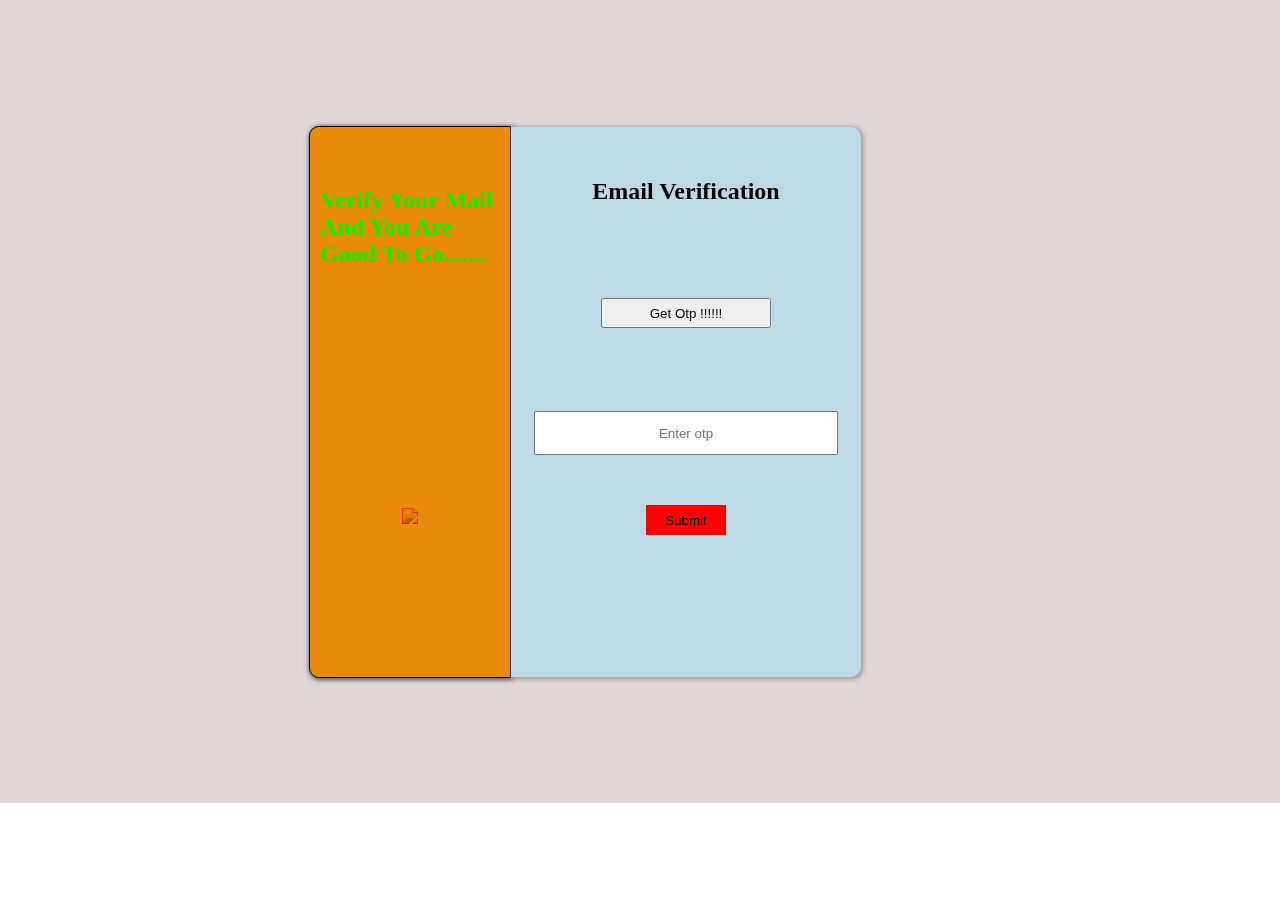
==== otp.html @ f1fbb015 "login" ====
<!DOCTYPE html>
<html lang="en">
<head>
    <meta charset="UTF-8">
    <meta name="viewport" content="width=device-width, initial-scale=1.0">
    <title>Otp Verification</title>
    <link rel="stylesheet" href="./CSS/otp.css" />
    <link rel="icon" href="https://www.appengine.ai/uploads/images/profile/logo/boAt-AI.png" type="image/x-icon">
</head>
<body>
    <div id="main">
        <div id="firstDiv">
            <h2 id="textt">Verify Your Mail And You Are Good To Go.......</h2>
            <img id="imgg" src="https://upload.wikimedia.org/wikipedia/commons/thumb/9/94/Boat_Logo.webp/1200px-Boat_Logo.webp.png">
        </div>
        <div id="firstChildDiv">
            <h2>Email Verification</h2>
            <button id="getOtpBtn" onclick="getOtp()">Get Otp !!!!!!</button>
            
            <form id="otpForm"> 
                <input type="text" id="otpInput" placeholder="Enter otp">
                <h3 id="wrongotp"></h3>
                <input type="button" id="submit" value="Submit" onclick="checkOtp()">
            </form>
        </div>
    </div>

    <div id="otpModal">
        <h4>OTP Sent Successfully</h4>
        <p>Your OTP is: <span id="otpValue"></span></p>
        <button onclick="closeModal()">OK</button>
    </div>

    <script src="./script/otp.js"></script>
</body>
</html>
---- CSS/otp.css ----
#main {
    display: flex;
    justify-content: center;
    align-items: center;
    height: 100vh;
    background-image: url("https://gumlet.assettype.com/afaqs%2F2022-05%2F793177dc-ad39-4d65-8131-7a5d67f4e328%2FUntitled_design___2022_05_17T123917_209.png?rect=0%2C0%2C1280%2C720&format=webp&w=400&dpr=2.6");
    background-repeat: no-repeat;
    background-attachment: fixed;
    background-size: cover;
    background-color: rgb(226, 215, 215);
}

#firstChildDiv {
    position: relative;
}

#otpModal {
    position: absolute;
    top: 50%;
    left: 50%;
    transform: translate(-50%, -50%);
    background-color: white;
    padding: 20px;
    box-shadow: 0px 0px 10px rgba(0, 0, 0, 0.5);
    border-radius: 10px;
    display: none;
}

#main{
    display: flex;
    justify-content: center;
    text-align: center;
    align-items: center;
    /* border: 2px solid black; */
    margin: 0px;
    height: 803px;
    background-image: url("https://gumlet.assettype.com/afaqs%2F2022-05%2F793177dc-ad39-4d65-8131-7a5d67f4e328%2FUntitled_design___2022_05_17T123917_209.png?rect=0%2C0%2C1280%2C720&format=webp&w=400&dpr=2.6");
    background-repeat: no-repeat;
    background-attachment: fixed;
  background-size: cover;
    background-color: rgb(226, 215, 215);
}
#firstChildDiv{
    margin-right: 110px;
    display: flex;
    flex-wrap: wrap;
    /* mix-blend-mode:darken; */
    width: 350px;
    height: 550px;
    justify-content:center;
    text-align: center;
    align-items: center;
    background-color: rgb(188, 217, 228);
    box-shadow: 1px 1px 5px 1px rgb(151, 147, 147);
    border-radius: 0px 10px 10px 0px;
}
#firstChildDiv:hover{
    mix-blend-mode: normal;
    /* background-color: aqua; */
}
strong{
    
    color: red;
}
#firstDiv{
    width: 200px;
    height: 550px;
    /* mix-blend-mode:darken; */
    border: 1px solid black;
    background-color: rgb(235, 139, 13);
    border-radius: 10px 0px 0px 10px;
    box-shadow: 1px 1px 5px 1px rgb(83, 82, 82);
}
#otpInput{
    text-align: center;
    /* margin-top: 10px; */
    margin-bottom: 20px;
    width: 300px;
    height: 40px;
}
#submit{
    width: 80px;
    height:30px;
    margin-top: 30px;
    margin-bottom: 50px;
    background-color: red;
    border: 0px;
    margin-bottom: 100px;
}
#submit:hover{
    
    /* color: green; */
    background-color: green;
    cursor: pointer;
    /* border: 0px; */
}
button{
    width: 170px;
    height: 30px;
}
button:hover{
    
    cursor:pointer;
}
h2{
    padding: 0%;
    margin: 10px;
    color: rgb(6, 6, 6);
}
#textt{
    padding-top: 50px;
    margin-bottom: 90px;
    color: rgb(13, 242, 13);
    text-align:left;
}
h4{
    color: green;
}
#imgg{
    margin-top: 150px;
    mix-blend-mode:color-burn;
    width: 200px;
}
*{
    padding: 0px;
    margin: 0px;
}
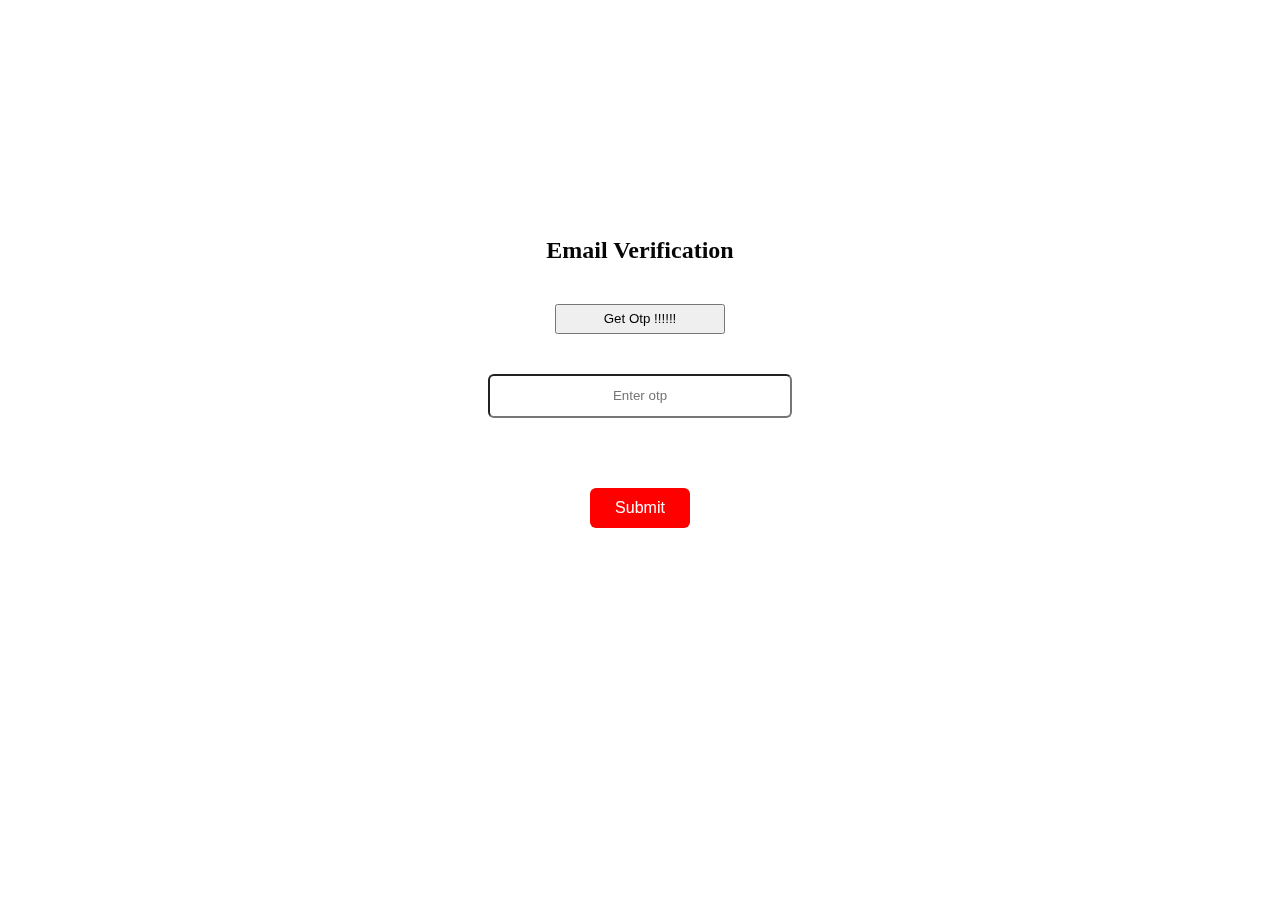
==== commit d0398864: "structuring" ====
--- a/otp.html
+++ b/otp.html
@@ -9,10 +9,6 @@
 </head>
 <body>
     <div id="main">
-        <div id="firstDiv">
-            <h2 id="textt">Verify Your Mail And You Are Good To Go.......</h2>
-            <img id="imgg" src="https://upload.wikimedia.org/wikipedia/commons/thumb/9/94/Boat_Logo.webp/1200px-Boat_Logo.webp.png">
-        </div>
         <div id="firstChildDiv">
             <h2>Email Verification</h2>
             <button id="getOtpBtn" onclick="getOtp()">Get Otp !!!!!!</button>
@@ -20,7 +16,7 @@
             <form id="otpForm"> 
                 <input type="text" id="otpInput" placeholder="Enter otp">
                 <h3 id="wrongotp"></h3>
-                <input type="button" id="submit" value="Submit" onclick="checkOtp()">
+                <input type="button" id="submit" onclick="checkOtp()" value="Submit">
             </form>
         </div>
     </div>
@@ -30,6 +26,7 @@
         <p>Your OTP is: <span id="otpValue"></span></p>
         <button onclick="closeModal()">OK</button>
     </div>
+    
 
     <script src="./script/otp.js"></script>
 </body>
--- a/CSS/otp.css
+++ b/CSS/otp.css
@@ -1,15 +1,3 @@
-
-#main {
-    display: flex;
-    justify-content: center;
-    align-items: center;
-    height: 100vh;
-    background-image: url("https://gumlet.assettype.com/afaqs%2F2022-05%2F793177dc-ad39-4d65-8131-7a5d67f4e328%2FUntitled_design___2022_05_17T123917_209.png?rect=0%2C0%2C1280%2C720&format=webp&w=400&dpr=2.6");
-    background-repeat: no-repeat;
-    background-attachment: fixed;
-    background-size: cover;
-    background-color: rgb(226, 215, 215);
-}
 
 #firstChildDiv {
     position: relative;
@@ -35,25 +23,17 @@
     /* border: 2px solid black; */
     margin: 0px;
     height: 803px;
-    background-image: url("https://gumlet.assettype.com/afaqs%2F2022-05%2F793177dc-ad39-4d65-8131-7a5d67f4e328%2FUntitled_design___2022_05_17T123917_209.png?rect=0%2C0%2C1280%2C720&format=webp&w=400&dpr=2.6");
-    background-repeat: no-repeat;
-    background-attachment: fixed;
-  background-size: cover;
-    background-color: rgb(226, 215, 215);
 }
 #firstChildDiv{
-    margin-right: 110px;
+    /* margin-right: 110px; */
     display: flex;
     flex-wrap: wrap;
-    /* mix-blend-mode:darken; */
+    mix-blend-mode: hard-light;
     width: 350px;
-    height: 550px;
+    height: 350px;
     justify-content:center;
     text-align: center;
     align-items: center;
-    background-color: rgb(188, 217, 228);
-    box-shadow: 1px 1px 5px 1px rgb(151, 147, 147);
-    border-radius: 0px 10px 10px 0px;
 }
 #firstChildDiv:hover{
     mix-blend-mode: normal;
@@ -74,28 +54,33 @@
 }
 #otpInput{
     text-align: center;
-    /* margin-top: 10px; */
-    margin-bottom: 20px;
+    margin-top: 40px;
+    margin-bottom: 40px;
     width: 300px;
     height: 40px;
+    border-radius: 6px;
 }
 #submit{
-    width: 80px;
-    height:30px;
+    color: white;
+    font-size: 16px;
+    font-weight: 500;
+    width: 100px;
+    height:40px;
     margin-top: 30px;
-    margin-bottom: 50px;
-    background-color: red;
+    margin-bottom: 40px;
+    background-color:#ff0000;
     border: 0px;
     margin-bottom: 100px;
+    border-radius: 6px;
 }
 #submit:hover{
     
     /* color: green; */
-    background-color: green;
     cursor: pointer;
     /* border: 0px; */
 }
 button{
+    margin-top: 30px;
     width: 170px;
     height: 30px;
 }
@@ -115,7 +100,7 @@
     text-align:left;
 }
 h4{
-    color: green;
+    color: black;
 }
 #imgg{
     margin-top: 150px;
